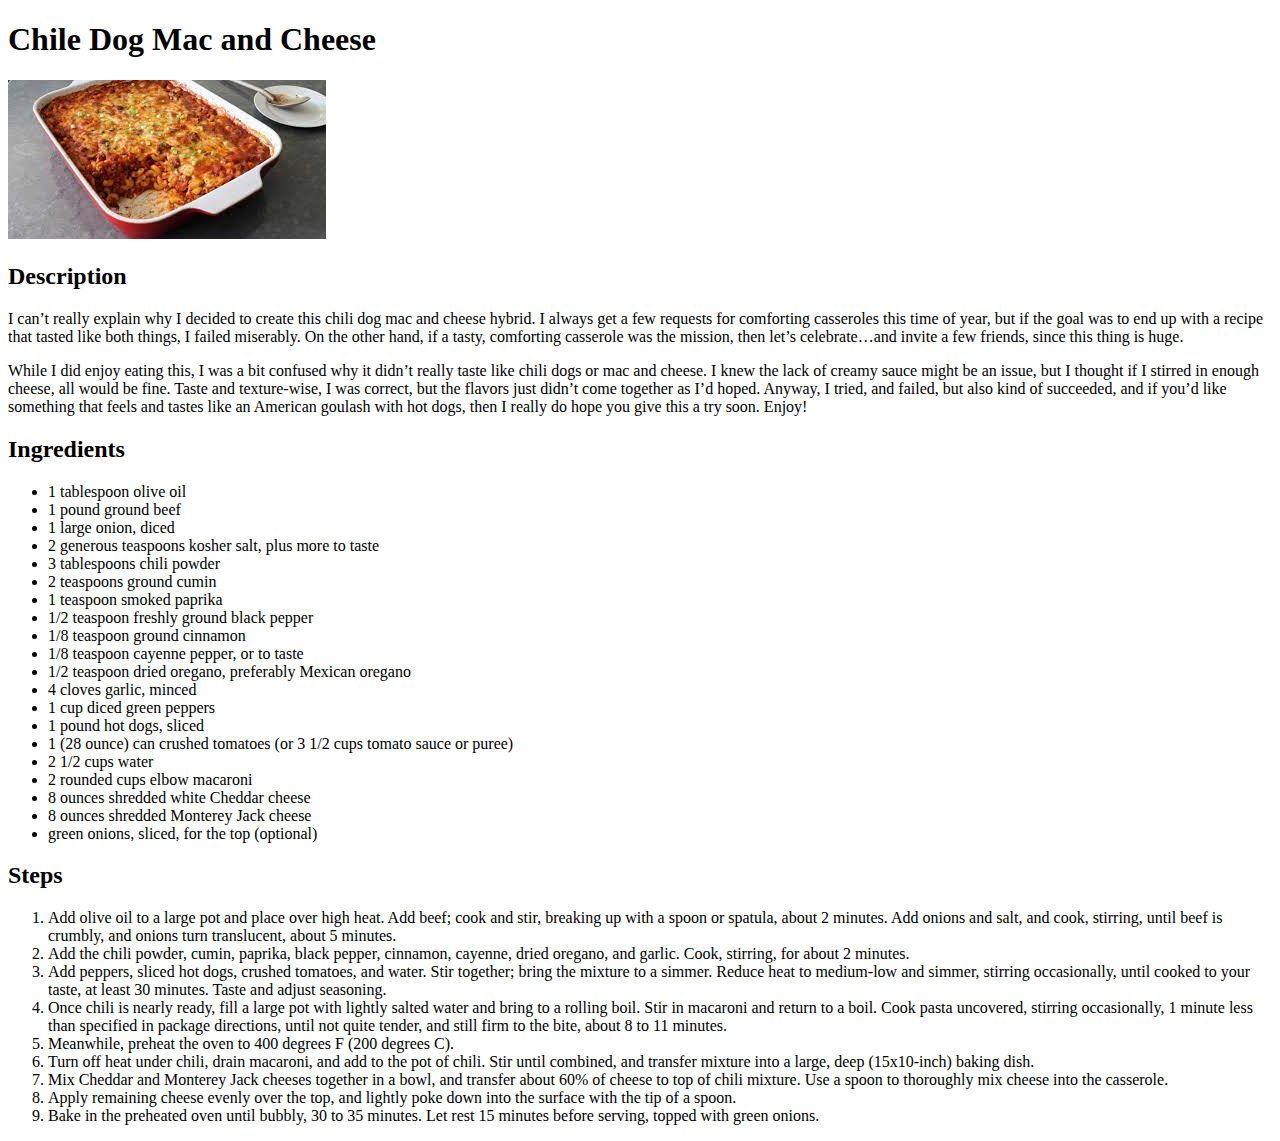
==== recipies/chiliDogMacAndCheese.html @ 5157bfb2 "create chile dog recipie page added link to index file" ====
<!DOCTYPE html>
<html lang="en">
    <head>
    <meta charset="UTF-8">
    <title>Chile Dog Mac and Cheese</title>
    </head>
<body>
    
    <h1>Chile Dog Mac and Cheese</h1>

    <img src="[data-uri]
ouTpQB//Z">

    <h2>Description</h2>

    <p>I can’t really explain why I decided to create this chili 
        dog mac and cheese hybrid. I always get a few 
        requests for comforting casseroles this time of year, 
        but if the goal was to end up with a recipe that tasted 
        like both things, I failed miserably. On the other hand, 
        if a tasty, comforting casserole was the mission, then 
        let’s celebrate…and invite a few friends, since this 
        thing is huge.</p>

    <p>While I did enjoy eating this, I was a bit 
        confused why it didn’t really taste like 
        chili dogs or mac and cheese. I knew the lack of 
        creamy sauce might be an issue, but I thought if I 
        stirred in enough cheese, all would be fine. Taste and 
        texture-wise, I was correct, but the flavors just didn’t 
        come together as I’d hoped. Anyway, I tried, and failed, 
        but also kind of succeeded, and if you’d like something that 
        feels and tastes like an 
        American goulash with hot dogs, then I
         really do hope you give this a try soon. Enjoy!</p>

        <h2>Ingredients</h2>

        <ul>
            <li>1 tablespoon olive oil</li>
            <li>1 pound ground beef</li>
            <li>1 large onion, diced</li>
            <li>2 generous teaspoons kosher salt, plus more to taste</li>
            <li>3 tablespoons chili powder</li>
            <li>2 teaspoons ground cumin</li>
            <li>1 teaspoon smoked paprika</li>
            <li>1/2 teaspoon freshly ground black pepper</li>
            <li>1/8 teaspoon ground cinnamon</li>
            <li>1/8 teaspoon cayenne pepper, or to taste</li>
            <li>1/2 teaspoon dried oregano, preferably Mexican oregano</li>
            <li>4 cloves garlic, minced</li>
            <li>1 cup diced green peppers</li>
            <li>1 pound hot dogs, sliced</li>
            <li>1 (28 ounce) can crushed tomatoes (or 3 1/2 cups tomato sauce or puree)</li>
            <li>2 1/2 cups water</li>
            <li>2 rounded cups elbow macaroni</li>
            <li>8 ounces shredded white Cheddar cheese</li>
            <li>8 ounces shredded Monterey Jack cheese</li>
            <li>green onions, sliced, for the top (optional)</li>
        </ul>

        <h2>Steps</h2>

        <ol>
            <li>Add olive oil to a large pot and place over high heat. Add beef; cook and stir, breaking up with a spoon or spatula, about 2 minutes. Add onions and salt, and cook, stirring, until beef is crumbly, and onions turn translucent, about 5 minutes.</li>
            <li>Add the chili powder, cumin, paprika, black pepper, cinnamon, cayenne, dried oregano, and garlic. Cook, stirring, for about 2 minutes.</li>
            <li>Add peppers, sliced hot dogs, crushed tomatoes, and water. Stir together; bring the mixture to a simmer. Reduce heat to medium-low and simmer, stirring occasionally, until cooked to your taste, at least 30 minutes. Taste and adjust seasoning.</li>
            <li>Once chili is nearly ready, fill a large pot with lightly salted water and bring to a rolling boil. Stir in macaroni and return to a boil. Cook pasta uncovered, stirring occasionally, 1 minute less than specified in package directions, until not quite tender, and still firm to the bite, about 8 to 11 minutes.</li>
            <li>Meanwhile, preheat the oven to 400 degrees F (200 degrees C).</li>
            <li>Turn off heat under chili, drain macaroni, and add to the pot of chili. Stir until combined, and transfer mixture into a large, deep (15x10-inch) baking dish.</li>
            <li>Mix Cheddar and Monterey Jack cheeses together in a bowl, and transfer about 60% of cheese to top of chili mixture. Use a spoon to thoroughly mix cheese into the casserole.</li>
            <li>Apply remaining cheese evenly over the top, and lightly poke down into the surface with the tip of a spoon.</li>
            <li>Bake in the preheated oven until bubbly, 30 to 35 minutes. Let rest 15 minutes before serving, topped with green onions.</li>
        </ol>

</body>
</html>
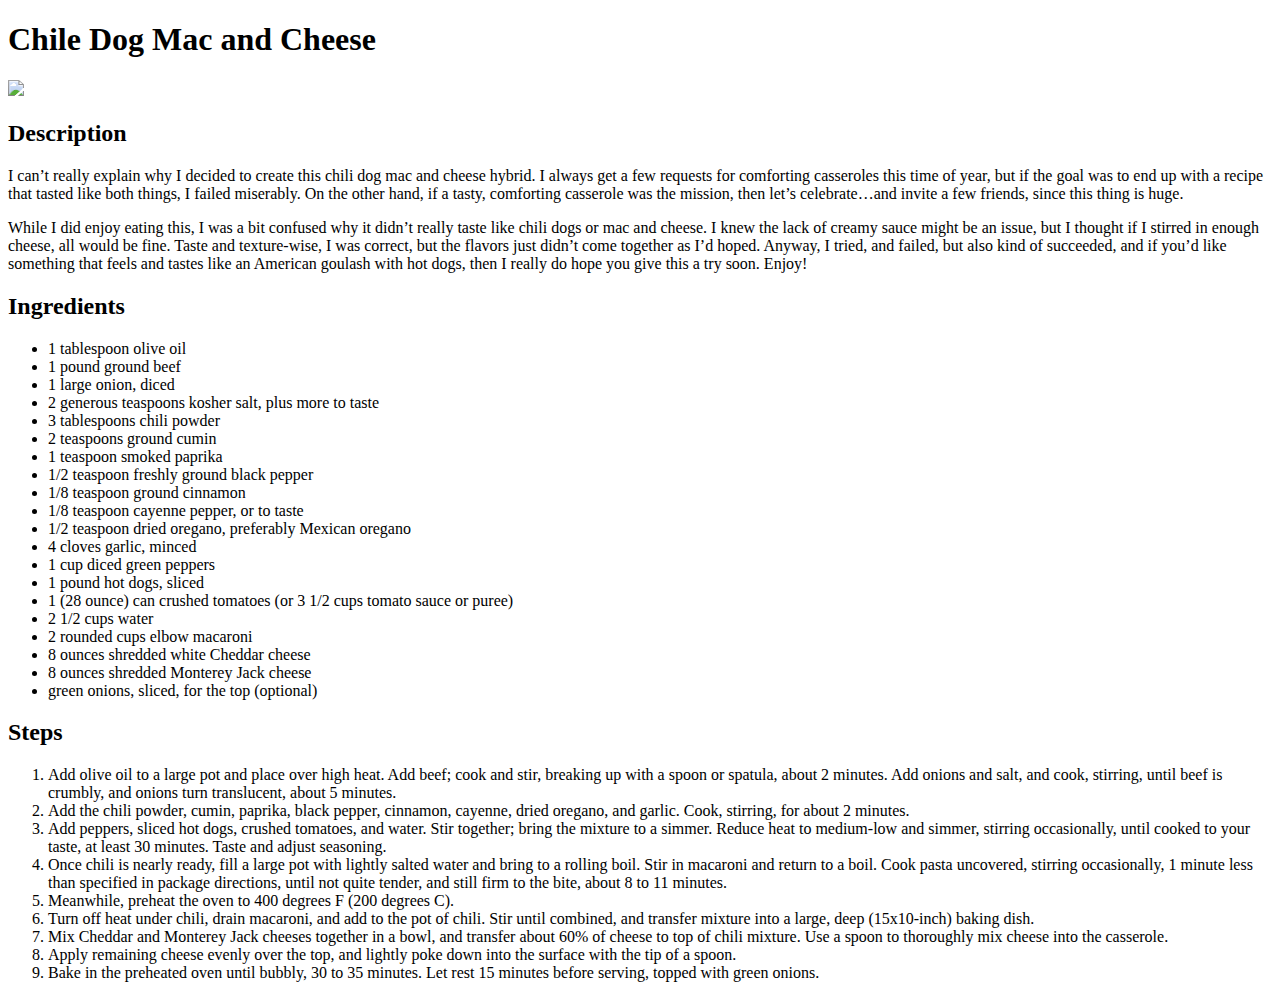
==== commit 4ff38569: "../index.html" ====
--- a/recipies/chiliDogMacAndCheese.html
+++ b/recipies/chiliDogMacAndCheese.html
@@ -8,8 +8,7 @@
     
     <h1>Chile Dog Mac and Cheese</h1>
 
-    <img src="[data-uri]
-ouTpQB//Z">
+    <img src="https://www.allrecipes.com/thmb/q3YzsTQGrs7K1bFiL7WjIvDetZo=/750x0/filters:no_upscale():max_bytes(150000):strip_icc():format(webp)/8348272_Chili-Dog-Mac-and-Cheese_Chef-John_4x3-04dc2ab0533e45eeb2813509082d4867.jpg">
 
     <h2>Description</h2>
 
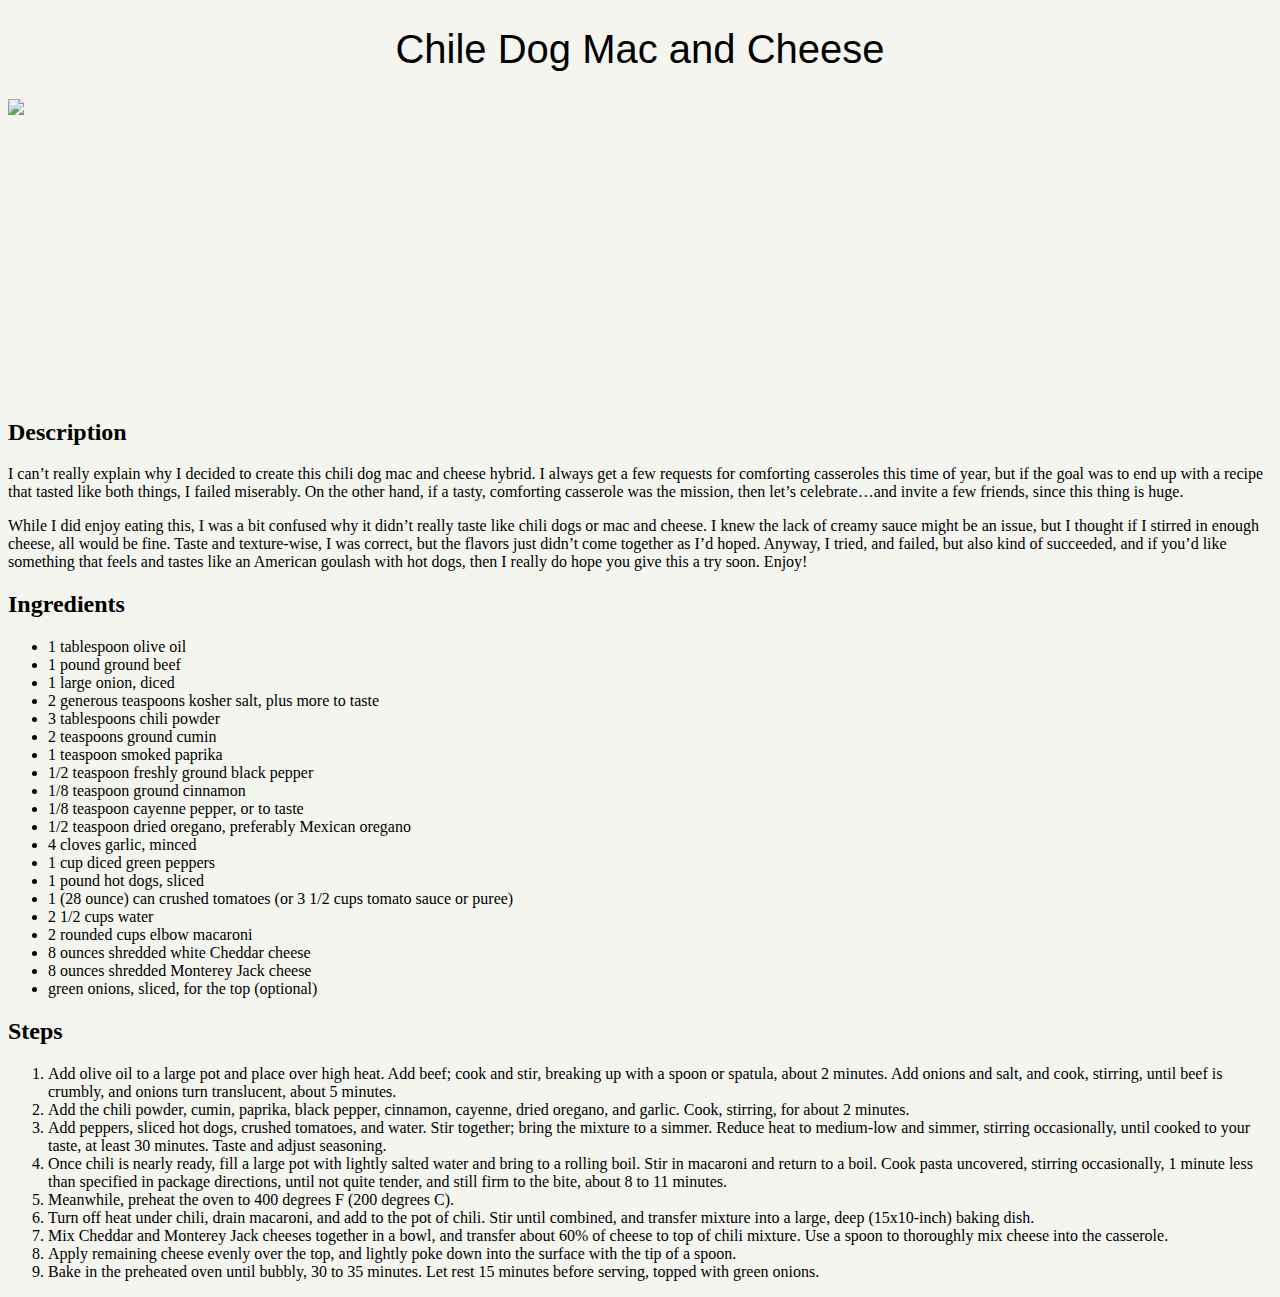
==== commit 3ee8609b: "restarting for clearer picture" ====
--- a/recipies/chiliDogMacAndCheese.html
+++ b/recipies/chiliDogMacAndCheese.html
@@ -3,6 +3,7 @@
     <head>
     <meta charset="UTF-8">
     <title>Chile Dog Mac and Cheese</title>
+    <link rel="stylesheet" href="../styles.css" \>
     </head>
 <body>
     
--- a/styles.css
+++ b/styles.css
@@ -0,0 +1,32 @@
+/* for the front page */
+
+h1 {
+
+    font-family: verdana, sans-serif;
+    text-align: center;
+    font-weight: 200;
+    font-size: 40px;
+     
+}
+
+body {
+
+    background-color: rgb(245, 245, 240)
+}
+
+.link {
+
+line-height: 4;
+text-align: center;
+font-size: 18px;
+}
+
+/* for the mac and cheese page */
+
+img {
+    height: 300px;
+    width: auto;
+   display: block;
+   margin-left: auto;
+   margin-right: auto;
+}